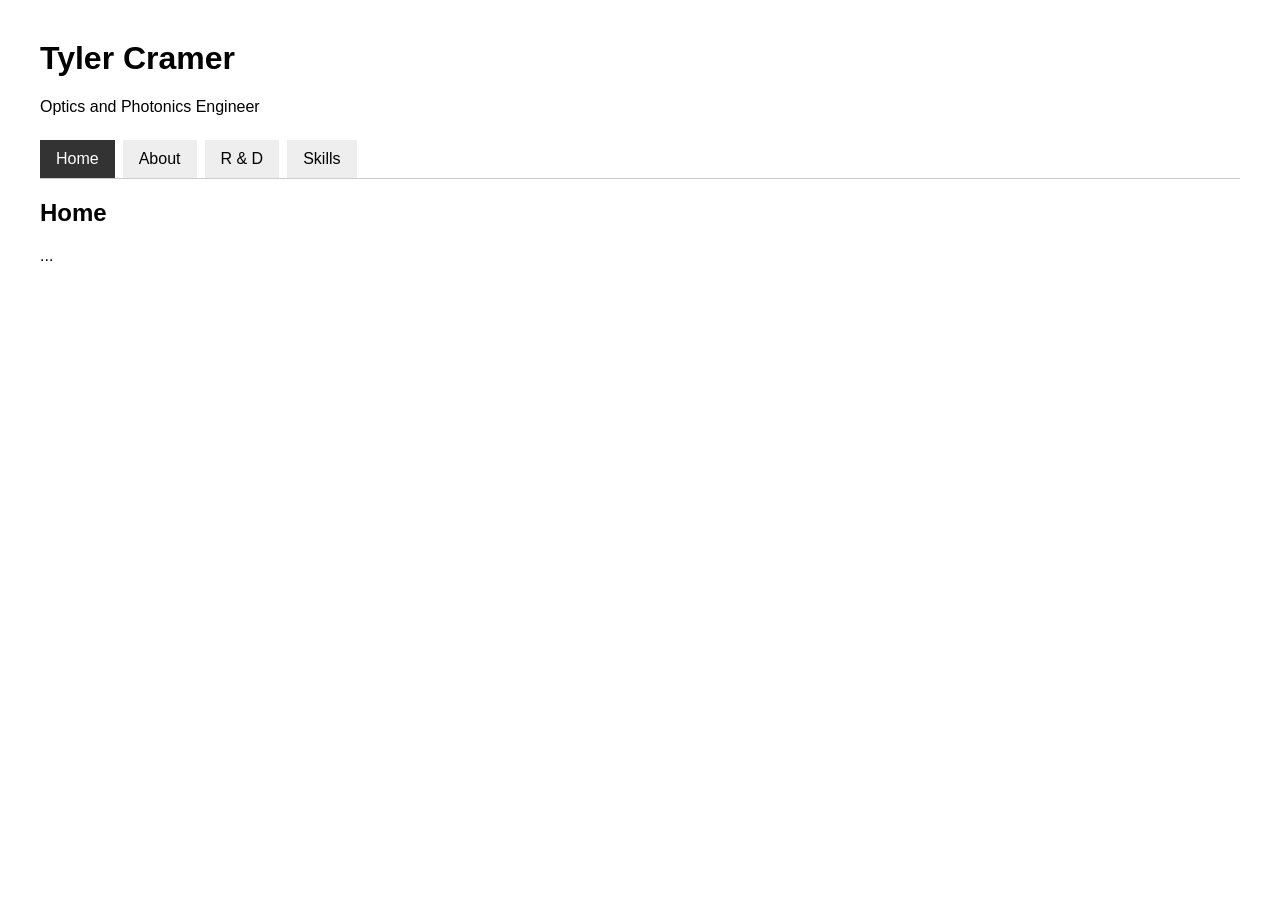
==== index.html @ 7fff4a17 "Update index.html" ====
<!DOCTYPE html>
<html>
<head>
  <title>Tyler Cramer</title>
  <link rel="stylesheet" href="style.css">
</head>

<body>
  <h1>Tyler Cramer</h1>
  <p>Optics and Photonics Engineer</p>

  <div class="tabs">
    <button class="tab-button active" onclick="openTab(event, 'home')">Home</button>
    <button class="tab-button" onclick="openTab(event, 'about')">About</button>
    <button class="tab-button" onclick="openTab(event, 'research')">R & D</button>
    <button class="tab-button" onclick="openTab(event, 'skills')">Skills</button>
  </div>

  <div id="home" class="tab-content active">
    <h2>Home</h2>
    <p>...</p>
  </div>

  <div id="skills" class="tab-content">
  <h2>Skills</h2>
  <script>
    fetch("skills.html")
      .then(response => response.text())
      .then(html => {
       document.getElementById("skills").innerHTML = html;
    });
  </script>
  <p>...</p>
  </div>

  <div id="about" class="tab-content">
    <h2>About</h2>
    <pre id="Biography2"></pre>
    <script>
          fetch("Biography2.txt")
            .then(response => response.text())
            .then(text => {
              document.getElementById("Biography2").textContent = text;
            });
    </script>
    <h2>Publications</h2>
    <pre id="Publications"></pre>
    <script>
          fetch("Publications.txt")
            .then(response => response.text())
            .then(text => {
              document.getElementById("Publications").textContent = text;
            });
    </script>
    <h2>Patents</h2>
    <pre id="Patents"></pre>
    <script>
          fetch("Patents.txt")
            .then(response => response.text())
            .then(text => {
              document.getElementById("Patents").textContent = text;
            });
    </script>
  </div>

  <div id="research" class="tab-content">
    <h2>Acousto-Optics</h2>
    <div class="video-container">
      <iframe
        src="https://www.youtube.com/embed/OQdzJr4ojE8"
        title="YouTube video player"
        frameborder="0"
        allowfullscreen>
      </iframe>
    </div>
    <p>...</p>
    <h2>Frequency Arrays and Phased Arrays</h2>
    <div class="video-container">
      <iframe
        src="https://www.youtube.com/embed/dlyz72BiigU"
        title="YouTube video player"
        frameborder="0"
        allowfullscreen>
      </iframe>
      <iframe
        src="https://www.youtube.com/embed/r0VXdIX7FCo"
        title="YouTube video player"
        frameborder="0"
        allowfullscreen>
      </iframe>
    </div>
    <h2>Integrated Photonics</h2>
    <div class="video-container">
      <iframe
        src="https://www.youtube.com/embed/ZPgUOVOTAx4"
        title="YouTube video player"
        frameborder="0"
        allowfullscreen>
      </iframe>
    
      <iframe
        <img
        id="simulation-gif"
        src="Videos/video_still.png"
        data-gif="Videos/carriers_and_deps.gif"
        alt="Semiconductor simulation"
        class="clickable-gif"
        >
        <p>Click image to play GIF</p>
      </iframe>
    </div>
    <h2>Diffractive Optic Design and Fabrication</h2>
       <div class="image-container">
         <img src="pha15.jpg" alt="Wrapper">
         <img src="pha16.jpg" alt="Phase Corrector">
       </div>
    <p>Diffractive Optics Displayed for Log-Polar Conformal Mapping</p>
    <h2>Computational Imaging and Holography</h2>
    <p>...</p>
    <h2>Free Space Optical Communications</h2>
    <p>...</p>
  </div>

  <script src="layout.js"></script>
</body>
</html>
---- style.css ----
body {
  font-family: Arial, sans-serif;
  margin: 40px;
}

.tabs {
  display: flex;
  gap: 8px;
  border-bottom: 1px solid #ccc;
  margin-top: 24px;
  margin-bottom: 16px;
}

.tab-button {
  padding: 10px 16px;
  border: none;
  background: #eee;
  cursor: pointer;
  font-size: 16px;
}

.tab-button.active {
  background: #333;
  color: white;
}

.tab-content {
  display: none;
}

.tab-content.active {
  display: block;
}

pre {
  white-space: pre-wrap;
  word-wrap: break-word;
  max-width: 800px;
}

ul {
  list-style: none;
  padding-left: 0;
}

ul li::before {
  content: "✅";
  margin-right: 8px;
}

.image-container img {
  width: 300px;
  height: auto;
}
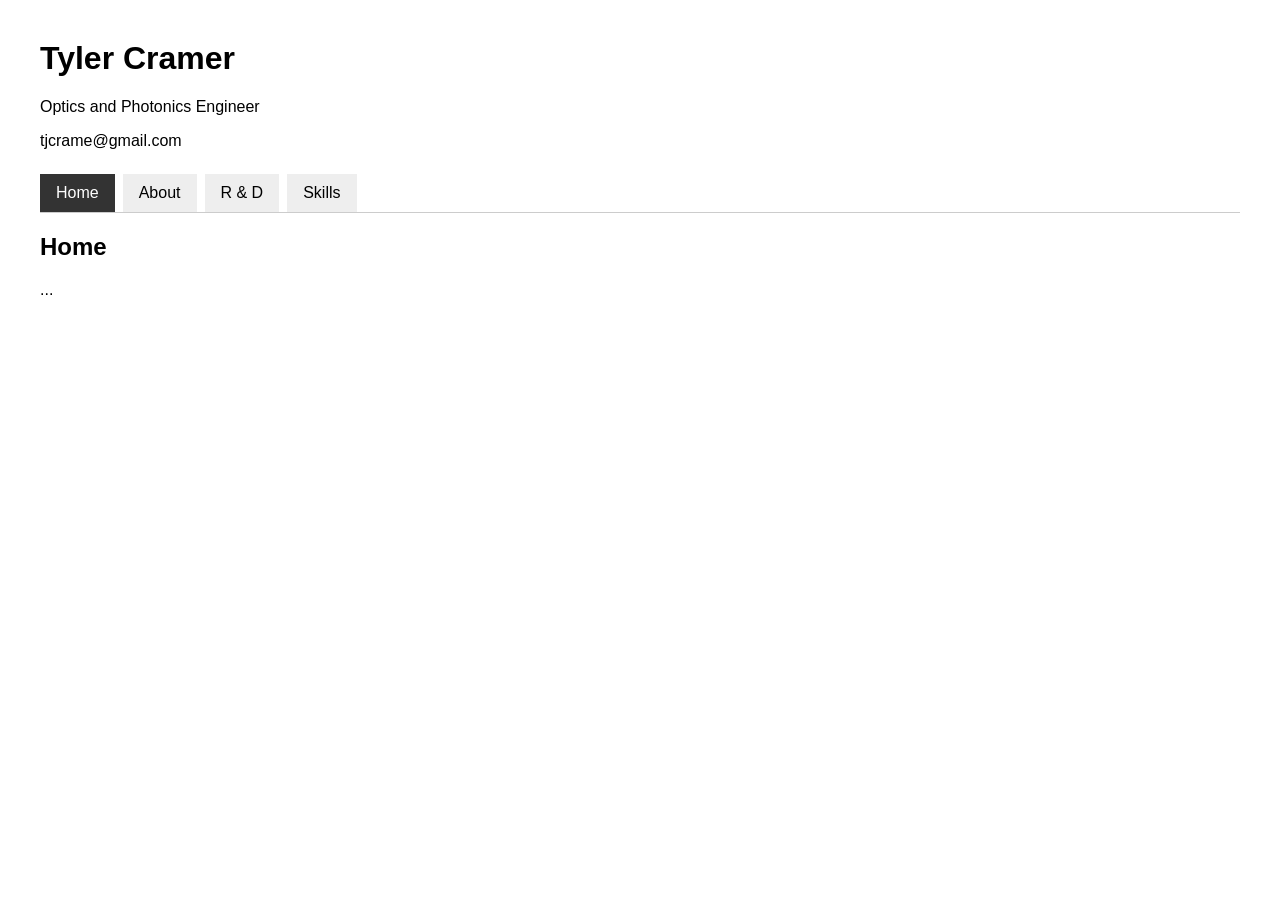
==== commit 1121157c: "Update index.html" ====
--- a/index.html
+++ b/index.html
@@ -8,6 +8,7 @@
 <body>
   <h1>Tyler Cramer</h1>
   <p>Optics and Photonics Engineer</p>
+  <p>tjcrame@gmail.com</p>
 
   <div class="tabs">
     <button class="tab-button active" onclick="openTab(event, 'home')">Home</button>
@@ -97,22 +98,18 @@
         frameborder="0"
         allowfullscreen>
       </iframe>
-    
       <iframe
-        <img
-        id="simulation-gif"
-        src="Videos/video_still.png"
-        data-gif="Videos/carriers_and_deps.gif"
-        alt="Semiconductor simulation"
-        class="clickable-gif"
-        >
-        <p>Click image to play GIF</p>
+        src="https://www.youtube.com/embed/51a4KhrZrfg"
+        title="YouTube video player"
+        frameborder="0"
+        allowfullscreen>
+      
       </iframe>
     </div>
     <h2>Diffractive Optic Design and Fabrication</h2>
        <div class="image-container">
-         <img src="pha15.jpg" alt="Wrapper">
-         <img src="pha16.jpg" alt="Phase Corrector">
+         <img src="image/pha15.jpg" alt="Wrapper">
+         <img src="image/pha16.jpg" alt="Phase Corrector">
        </div>
     <p>Diffractive Optics Displayed for Log-Polar Conformal Mapping</p>
     <h2>Computational Imaging and Holography</h2>
@@ -122,5 +119,8 @@
   </div>
 
   <script src="layout.js"></script>
+
+
+  
 </body>
 </html>
--- a/style.css
+++ b/style.css
@@ -49,6 +49,13 @@
 }
 
 .image-container img {
-  width: 300px;
+  width: 200px;
   height: auto;
 }
+
+.clickable-gif {
+  max-width: 25%;
+  height: auto;
+  cursor: pointer;
+  display: block;
+}
